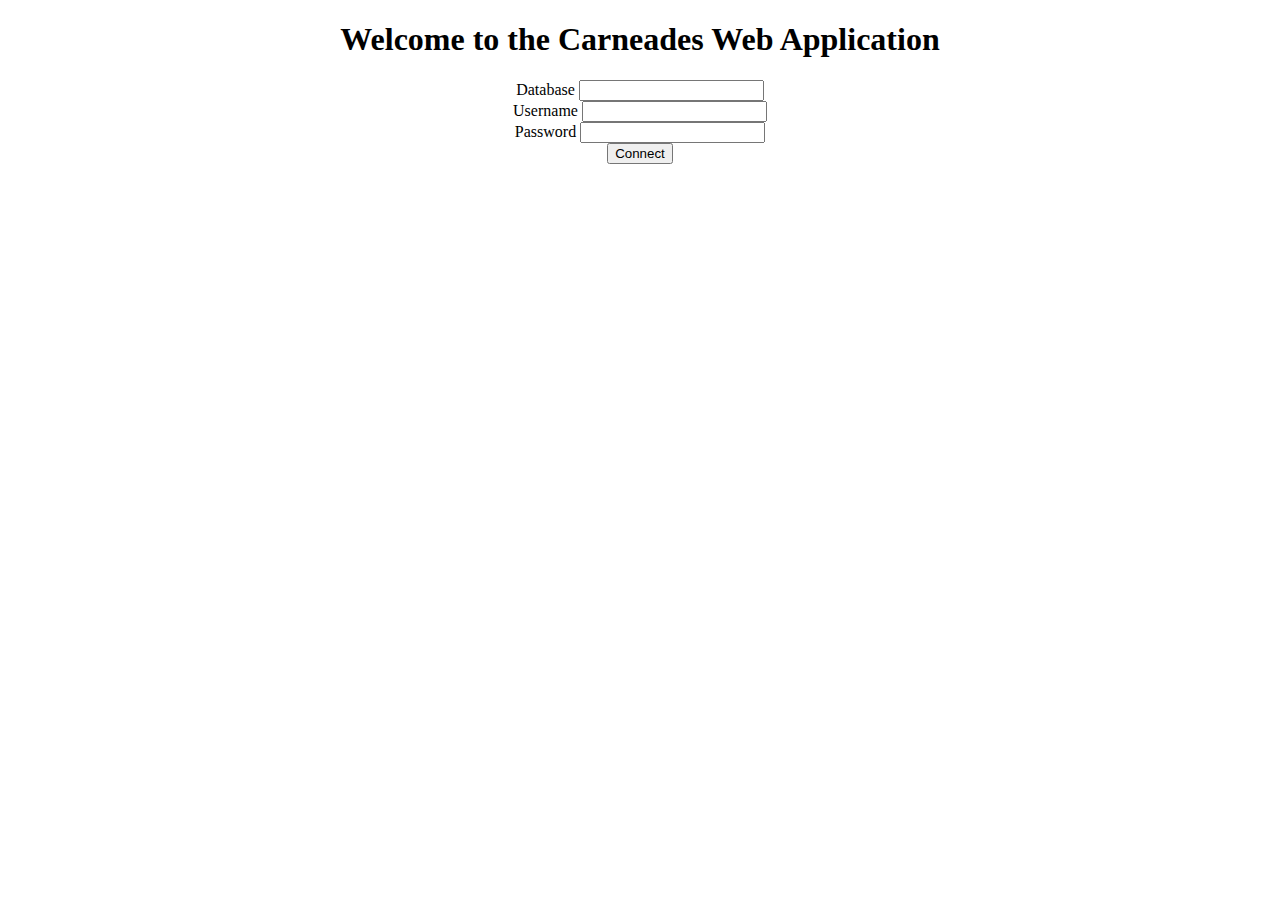
==== src/CarneadesWebApplication/resources/public/index.html @ 42164c21 "display of some metadata for the webapp" ====
<?xml version="1.0" encoding="UTF-8"?>
<!DOCTYPE html><html xmlns="http://www.w3.org/1999/xhtml">
  <head>
    <meta http-equiv="content-type" content="text/html; charset=UTF-8" />

    <script src="site/metadata.html" class="partial" type="text/html"></script>
    <script src="site/argumentgraph.html" type="text/html"></script>
    <script src="site/argument.html" type="text/html"></script>
    <script src="site/statement.html" type="text/html"></script>

    
    <script src="js/lib/jquery-1.7.1.js" type="text/javascript"></script>
    <script src="js/lib/ICanHaz.js" type="text/javascript"></script>
    <script src="js/lib/jquery.address-1.4.js" type="text/javascript"></script>
    <script src="js/app/main.js" type="text/javascript"></script>
    <script src="js/app/login.js" type="text/javascript"></script>
    <script src="js/app/metadata.js" type="text/javascript"></script>
    <script src="js/app/argumentgraph.js" type="text/javascript"></script>
    <script src="js/app/argument.js" type="text/javascript"></script>
    <script src="js/app/statement.js" type="text/javascript"></script>


    <link rel="stylesheet" href="css/styles.css" type="text/css" />
    <title>Carneades Web Application</title>
  </head>
  <body>
    <h1>Welcome to the Carneades Web Application</h1>
    <div id="loginform">
      <form method="post">
        <div class="loginelement">
          <label>Database</label>
          <input type="text" name="database" class="text" />
          <br/>
          <label>Username</label>
          <input type="text" name="username" class="text" />
          <br/>
          <label>Password</label>
          <input type="text" name="password" class="text" />
          <br />
          <input type="submit" id="connect" value="Connect" />
        </div>
      </form>
    </div>

  </body>
</html>
---- src/CarneadesWebApplication/resources/public/css/styles.css ----
body {
   text-align: center;
}

statement {
   text-decoration: underline;
}
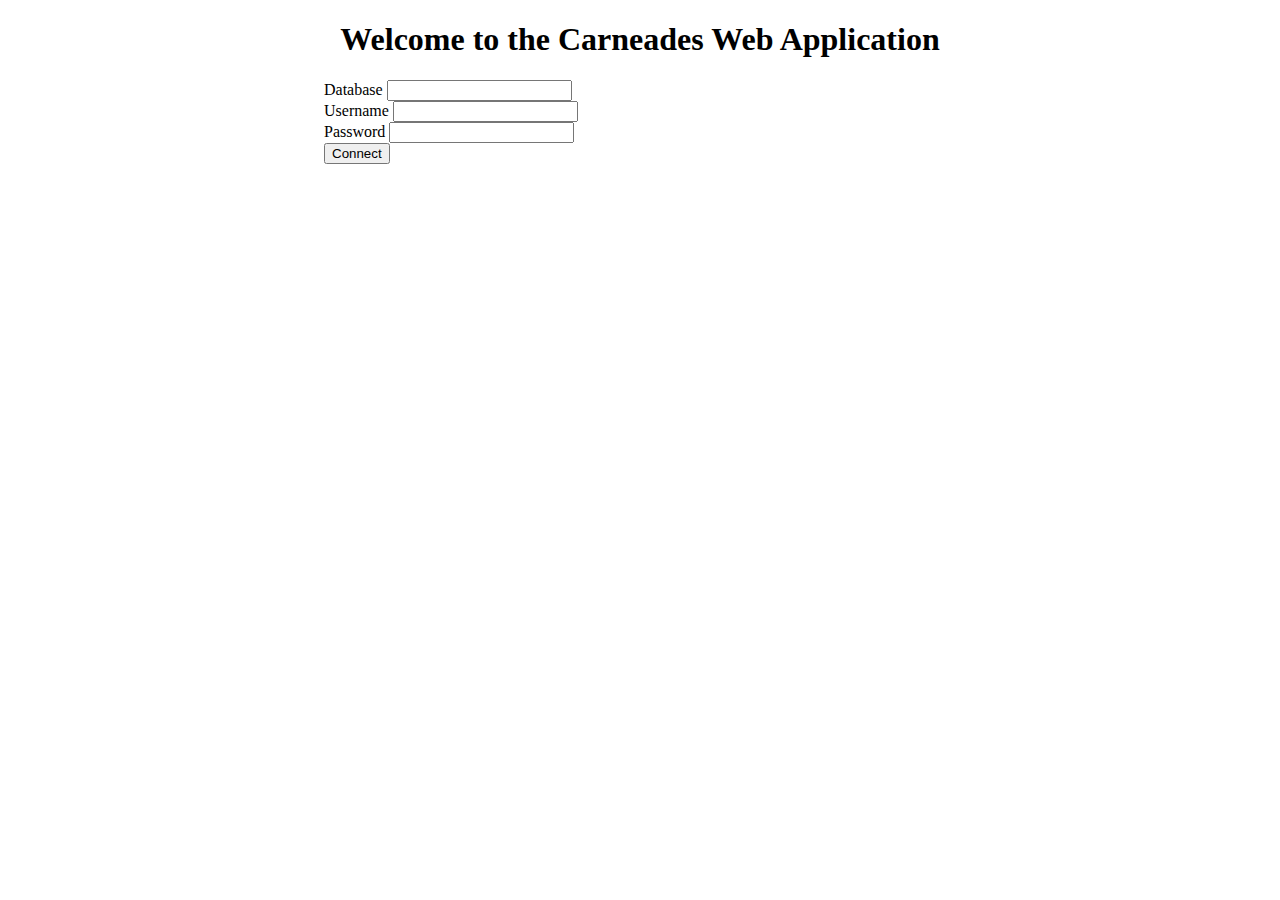
==== commit 17b5ceac: "better argument graph page" ====
--- a/src/CarneadesWebApplication/resources/public/index.html
+++ b/src/CarneadesWebApplication/resources/public/index.html
@@ -4,15 +4,17 @@
     <meta http-equiv="content-type" content="text/html; charset=UTF-8" />
 
     <script src="site/metadata.html" class="partial" type="text/html"></script>
+    <script src="site/statementlink.html" class="partial" type="text/html"></script>
     <script src="site/argumentgraph.html" type="text/html"></script>
     <script src="site/argument.html" type="text/html"></script>
     <script src="site/statement.html" type="text/html"></script>
 
-    
+        
     <script src="js/lib/jquery-1.7.1.js" type="text/javascript"></script>
     <script src="js/lib/ICanHaz.js" type="text/javascript"></script>
     <script src="js/lib/jquery.address-1.4.js" type="text/javascript"></script>
     <script src="js/app/main.js" type="text/javascript"></script>
+    <script src="js/app/utils.js" type="text/javascript"></script>
     <script src="js/app/login.js" type="text/javascript"></script>
     <script src="js/app/metadata.js" type="text/javascript"></script>
     <script src="js/app/argumentgraph.js" type="text/javascript"></script>
--- a/src/CarneadesWebApplication/resources/public/css/styles.css
+++ b/src/CarneadesWebApplication/resources/public/css/styles.css
@@ -1,7 +1,13 @@
-body {
+h1 {
    text-align: center;
 }
 
-statement {
-   text-decoration: underline;
+#loginform {
+   width: 50%;
+   margin: auto ;
 }
+
+.statement {
+   color: black;
+}
+
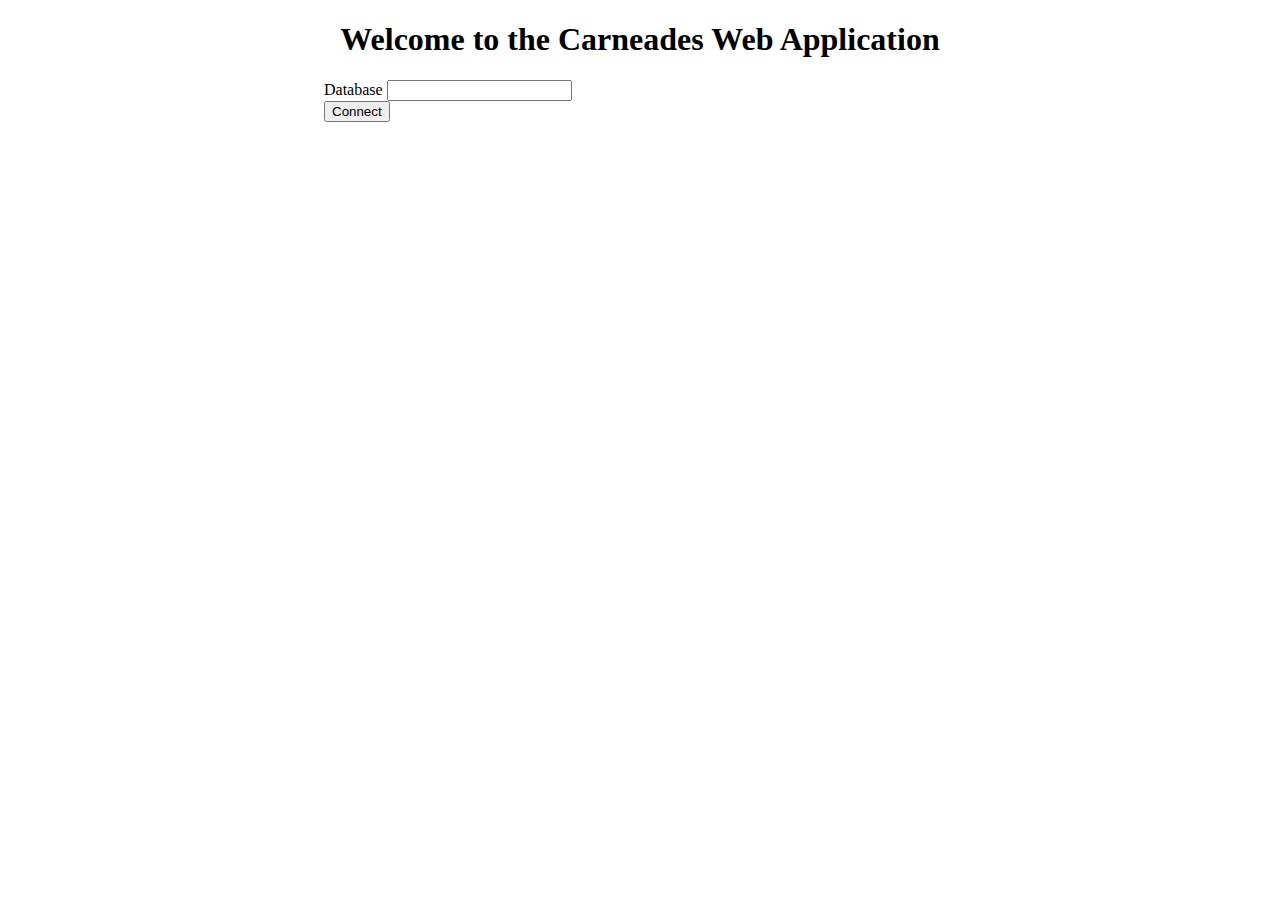
==== commit 3b5e0c62: "support for markdown in the webapp" ====
--- a/src/CarneadesWebApplication/resources/public/index.html
+++ b/src/CarneadesWebApplication/resources/public/index.html
@@ -5,6 +5,7 @@
 
     <script src="site/metadata.html" class="partial" type="text/html"></script>
     <script src="site/statementlink.html" class="partial" type="text/html"></script>
+    <script src="site/argumentlink.html" class="partial" type="text/html"></script>
     <script src="site/argumentgraph.html" type="text/html"></script>
     <script src="site/argument.html" type="text/html"></script>
     <script src="site/statement.html" type="text/html"></script>
@@ -13,6 +14,10 @@
     <script src="js/lib/jquery-1.7.1.js" type="text/javascript"></script>
     <script src="js/lib/ICanHaz.js" type="text/javascript"></script>
     <script src="js/lib/jquery.address-1.4.js" type="text/javascript"></script>
+    <script src="js/lib/Markdown.Converter.js" type="text/javascript"></script>
+    <script src="js/lib/Markdown.Sanitizer.js" type="text/javascript"></script>
+    <script src="js/lib/Markdown.Editor.js" type="text/javascript"></script>
+
     <script src="js/app/main.js" type="text/javascript"></script>
     <script src="js/app/utils.js" type="text/javascript"></script>
     <script src="js/app/login.js" type="text/javascript"></script>
@@ -20,8 +25,9 @@
     <script src="js/app/argumentgraph.js" type="text/javascript"></script>
     <script src="js/app/argument.js" type="text/javascript"></script>
     <script src="js/app/statement.js" type="text/javascript"></script>
-
-
+    <script src="js/app/description.js" type="text/javascript"></script>
+    <script src="js/app/markdown.js" type="text/javascript"></script>
+        
     <link rel="stylesheet" href="css/styles.css" type="text/css" />
     <title>Carneades Web Application</title>
   </head>
@@ -33,12 +39,12 @@
           <label>Database</label>
           <input type="text" name="database" class="text" />
           <br/>
-          <label>Username</label>
-          <input type="text" name="username" class="text" />
-          <br/>
-          <label>Password</label>
-          <input type="text" name="password" class="text" />
-          <br />
+          <!-- <label>Username</label> -->
+          <!-- <input type="text" name="username" class="text" /> -->
+          <!-- <br/> -->
+          <!-- <label>Password</label> -->
+          <!-- <input type="text" name="password" class="text" /> -->
+          <!-- <br /> -->
           <input type="submit" id="connect" value="Connect" />
         </div>
       </form>
